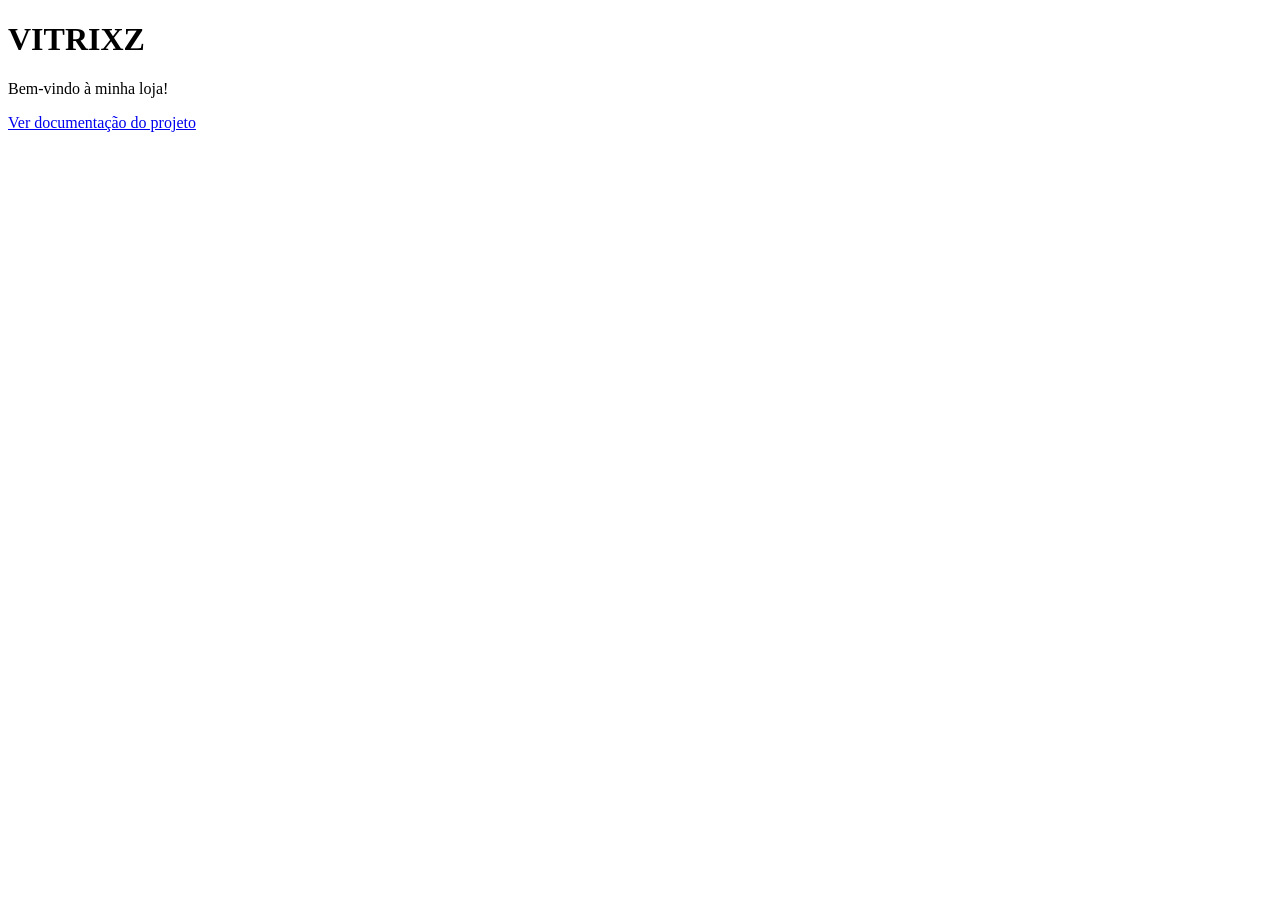
==== index.html @ 05388418 "Rename index1.html to index.html" ====
<!DOCTYPE html>
<html lang="pt-BR">
<head>
    <meta charset="UTF-8">
    <title>Minha Loja</title>
</head>
<body>
    <h1>VITRIXZ</h1>

    <p>Bem-vindo à minha loja!</p>

    <a href="documentacao.txt">
        Ver documentação do projeto
    </a>
</body>
</html>
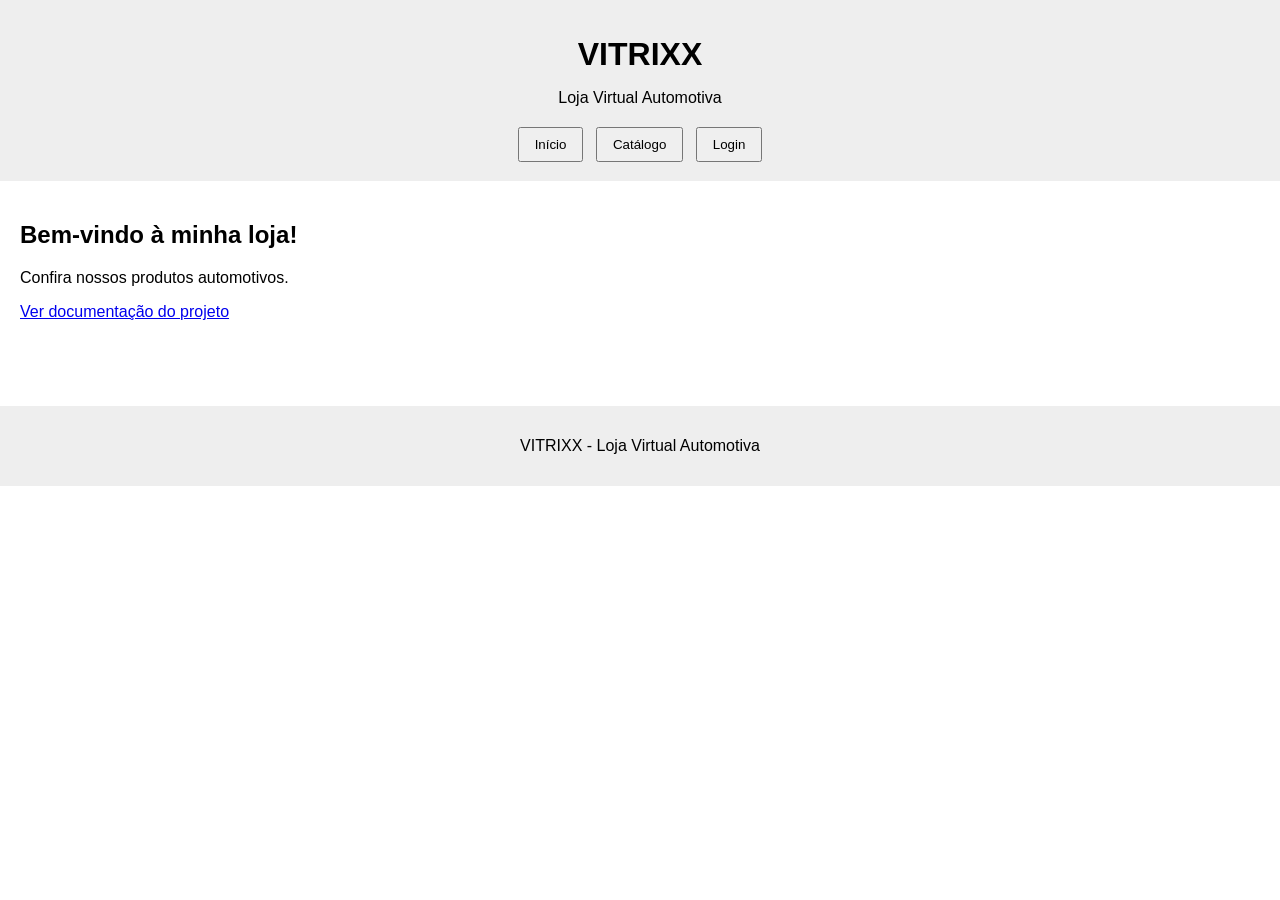
==== commit 018fd168: "Atualização da loja VITRIXX com sistema administrativo" ====
--- a/index.html
+++ b/index.html
@@ -1,16 +1,157 @@
+
 <!DOCTYPE html>
 <html lang="pt-BR">
+
 <head>
     <meta charset="UTF-8">
-    <title>Minha Loja</title>
+    <meta name="viewport" content="width=device-width, initial-scale=1.0">
+    <title>VITRIXX - Loja Automotiva</title>
+    <link rel="stylesheet" href="style.css">
 </head>
+
 <body>
-    <h1>VITRIXZ</h1>
 
-    <p>Bem-vindo à minha loja!</p>
+    <header>
+        <h1>VITRIXX</h1>
+        <p>Loja Virtual Automotiva</p>
 
-    <a href="documentacao.txt">
-        Ver documentação do projeto
-    </a>
+        <nav>
+            <button data-aba="inicio">Início</button>
+            <button data-aba="catalogo">Catálogo</button>
+            <button data-aba="login" id="botaoLogin">Login</button>
+            <button data-acao="sair" id="botaoSair" hidden>Sair</button>
+        </nav>
+    </header>
+
+    <main>
+
+        <section id="inicio" class="aba">
+            <h2>Bem-vindo à minha loja!</h2>
+            <p>Confira nossos produtos automotivos.</p>
+
+            <a href="documentacao.txt" target="_blank">
+                Ver documentação do projeto
+            </a>
+        </section>
+
+        <section id="catalogo" class="aba" hidden>
+            <h2>Catálogo de Produtos</h2>
+            <div id="listaCatalogo"></div>
+        </section>
+
+        <section id="login" class="aba" hidden>
+            <h2>Login Administrativo</h2>
+
+            <form id="formLogin">
+                <label>Usuário:</label>
+                <input type="text" id="usuario" required>
+
+                <label>Senha:</label>
+                <input type="password" id="senha" required>
+
+                <button type="submit">Entrar</button>
+            </form>
+
+            <p id="mensagemLogin"></p>
+        </section>
+
+        <section id="administracao" class="aba" hidden>
+
+            <h2>Painel Administrativo</h2>
+            <p>Gerenciamento da loja VITRIXX.</p>
+
+            <nav class="menuAdmin">
+                <button data-admin="produtos">Produtos</button>
+                <button data-admin="clientes">Clientes</button>
+                <button data-admin="pedidos">Pedidos</button>
+            </nav>
+
+            <section id="produtos" class="adminAba">
+
+                <h3>Produtos</h3>
+
+                <form id="formProduto">
+
+                    <input type="hidden" id="produtoId">
+
+                    <label>Nome do produto:</label>
+                    <input type="text" id="produtoNome" required>
+
+                    <label>Preço:</label>
+                    <input type="number" id="produtoPreco"
+                        min="0" step="0.01" required>
+
+                    <button type="submit">Salvar Produto</button>
+                    <button type="button" id="limparProduto">Limpar</button>
+
+                </form>
+
+                <h3>Produtos cadastrados</h3>
+                <div id="tabelaProdutos"></div>
+
+            </section>
+
+            <section id="clientes" class="adminAba" hidden>
+
+                <h3>Clientes</h3>
+
+                <form id="formCliente">
+
+                    <input type="hidden" id="clienteId">
+
+                    <label>Nome:</label>
+                    <input type="text" id="clienteNome" required>
+
+                    <label>Contato:</label>
+                    <input type="text" id="clienteContato" required>
+
+                    <button type="submit">Salvar Cliente</button>
+                    <button type="button" id="limparCliente">Limpar</button>
+
+                </form>
+
+                <h3>Clientes cadastrados</h3>
+                <div id="tabelaClientes"></div>
+
+            </section>
+
+            <section id="pedidos" class="adminAba" hidden>
+
+                <h3>Pedidos</h3>
+
+                <form id="formPedido">
+
+                    <input type="hidden" id="pedidoId">
+
+                    <label>Cliente:</label>
+                    <select id="pedidoCliente" required></select>
+
+                    <label>Produto:</label>
+                    <select id="pedidoProduto" required></select>
+
+                    <label>Quantidade:</label>
+                    <input type="number" id="pedidoQuantidade"
+                        min="1" step="1" required>
+
+                    <button type="submit">Salvar Pedido</button>
+                    <button type="button" id="limparPedido">Limpar</button>
+
+                </form>
+
+                <h3>Pedidos cadastrados</h3>
+                <div id="tabelaPedidos"></div>
+
+            </section>
+
+        </section>
+
+    </main>
+
+    <footer>
+        <p>VITRIXX - Loja Virtual Automotiva</p>
+    </footer>
+
+    <script src="app.js"></script>
+
 </body>
 </html>
--- a/style.css
+++ b/style.css
@@ -0,0 +1,95 @@
+
+body {
+    font-family: Arial, sans-serif;
+    margin: 0;
+    padding: 0;
+    background-color: white;
+    color: black;
+}
+
+header {
+    text-align: center;
+    padding: 15px;
+    background-color: #eeeeee;
+}
+
+header h1 {
+    margin-bottom: 5px;
+}
+
+nav {
+    margin-top: 15px;
+}
+
+button {
+    padding: 8px 15px;
+    margin: 4px;
+    cursor: pointer;
+}
+
+main {
+    padding: 20px;
+}
+
+section {
+    margin-bottom: 25px;
+}
+
+input, select {
+    display: block;
+    width: 250px;
+    max-width: 90%;
+    padding: 8px;
+    margin: 8px 0 15px;
+}
+
+label {
+    display: block;
+}
+
+form {
+    margin-bottom: 25px;
+}
+
+.adminAba {
+    margin-top: 20px;
+}
+
+.menuAdmin {
+    margin-bottom: 20px;
+}
+
+.produto {
+    border: 1px solid #cccccc;
+    padding: 12px;
+    margin: 10px 0;
+    max-width: 350px;
+}
+
+table {
+    border-collapse: collapse;
+    margin-top: 15px;
+    width: 100%;
+    max-width: 800px;
+}
+
+th, td {
+    border: 1px solid #cccccc;
+    padding: 8px;
+    text-align: left;
+}
+
+th {
+    background-color: #eeeeee;
+}
+
+footer {
+    text-align: center;
+    padding: 15px;
+    background-color: #eeeeee;
+    margin-top: 40px;
+}
+
+[hidden] {
+    display: none !important;
+}
